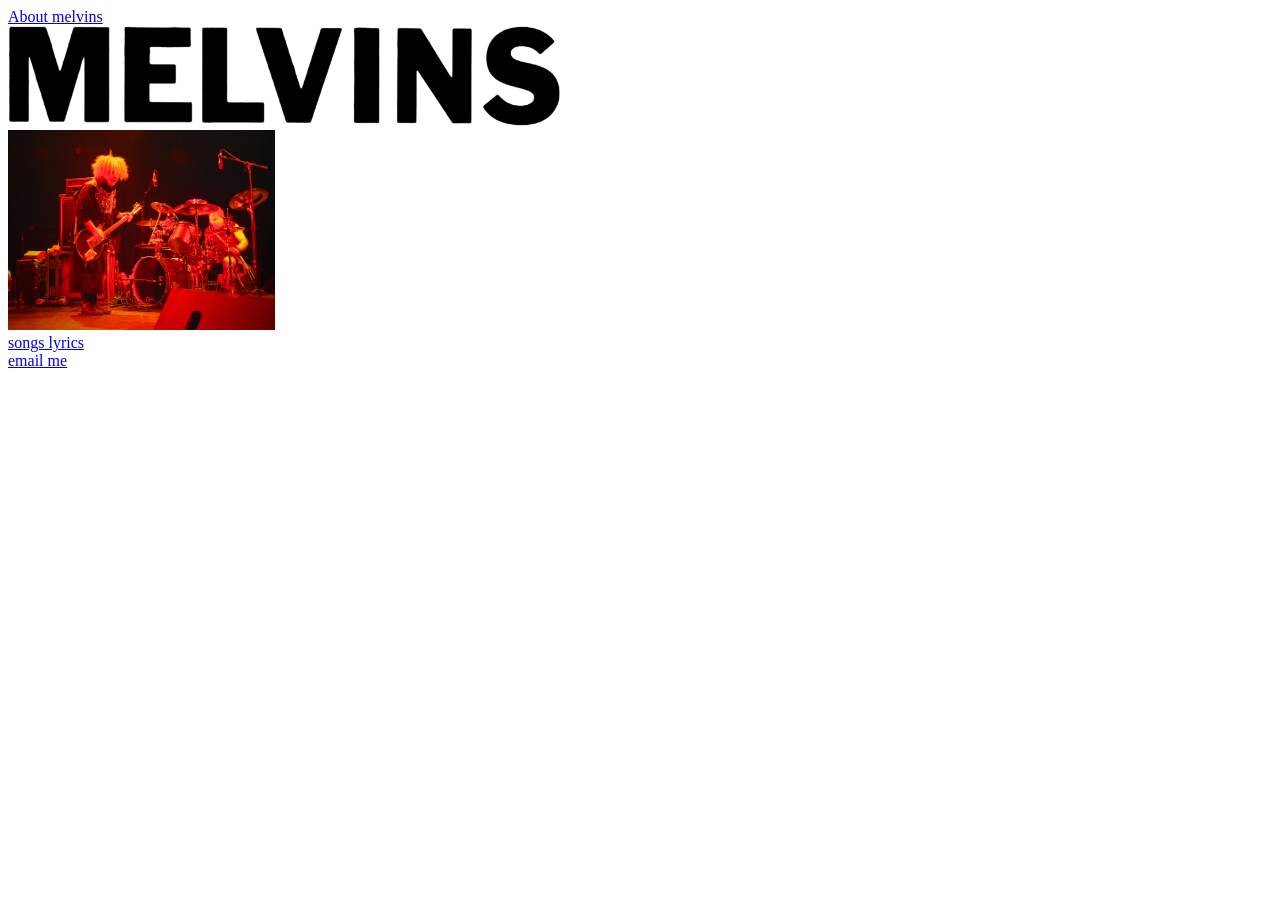
==== docs/index.html @ c79898fb "Added website files" ====
<!DOCTYPE html>
<html>
    <head>
        <title>First website</title>
    </head>
    <body>
      <a href="https://en.wikipedia.org/wiki/Melvins"
      target="_blank"
      title="Goes to Wikipedia">
        About melvins
      </a>

      <br>

      <a href = "https://ru.wikipedia.org/wiki/(A)_Senile_Animal">
      <img src = "images/Melvins_Band_Logo.png"
      alt = "Melvins logo"
      height = 100 >
      </a>

      <br>

      <img src = "images/melvins playing.gif"
      height = 200
      alt="Melvins playing gif">

      <br>

      <a href= "lyrics.html"
      target="_blank">
        songs lyrics
      </a>

      <br>

      <a href="mailto:eyehead_test@fake.com">
        email me
      </a>


    </body>
</html>
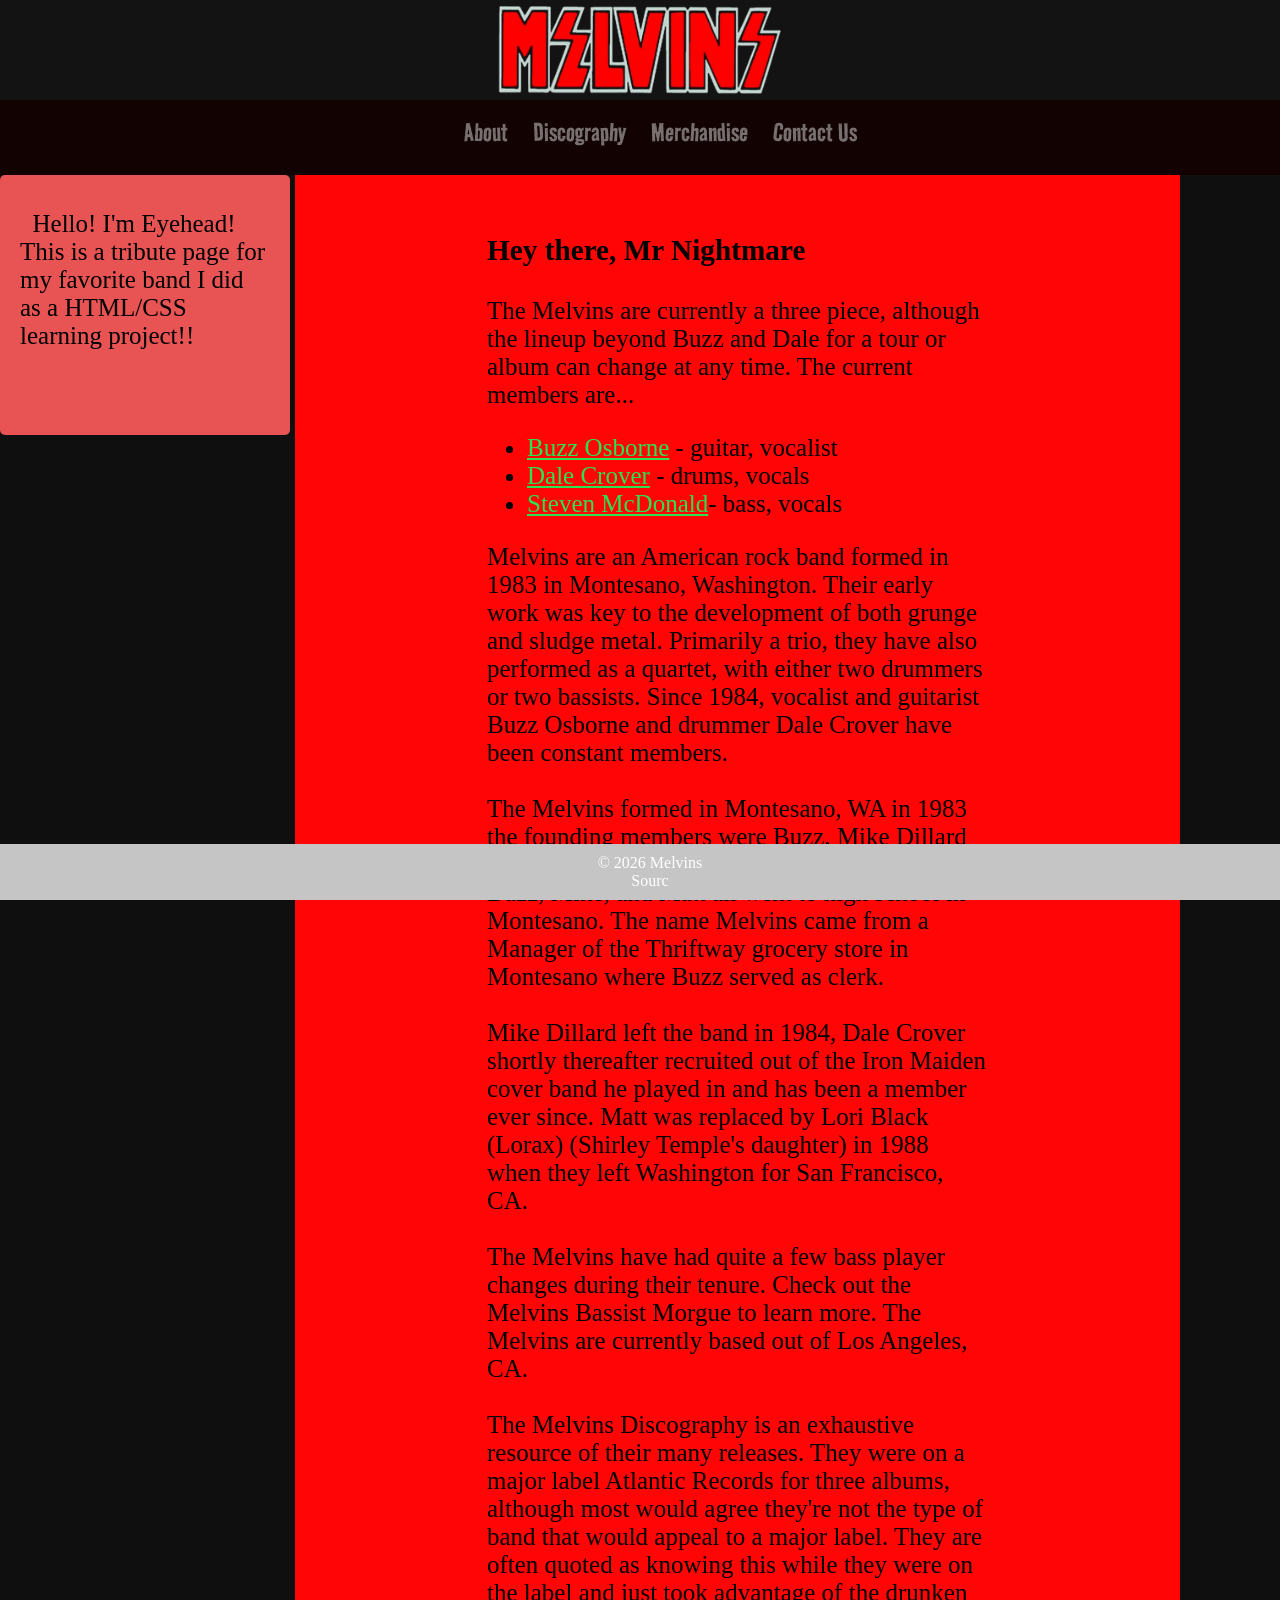
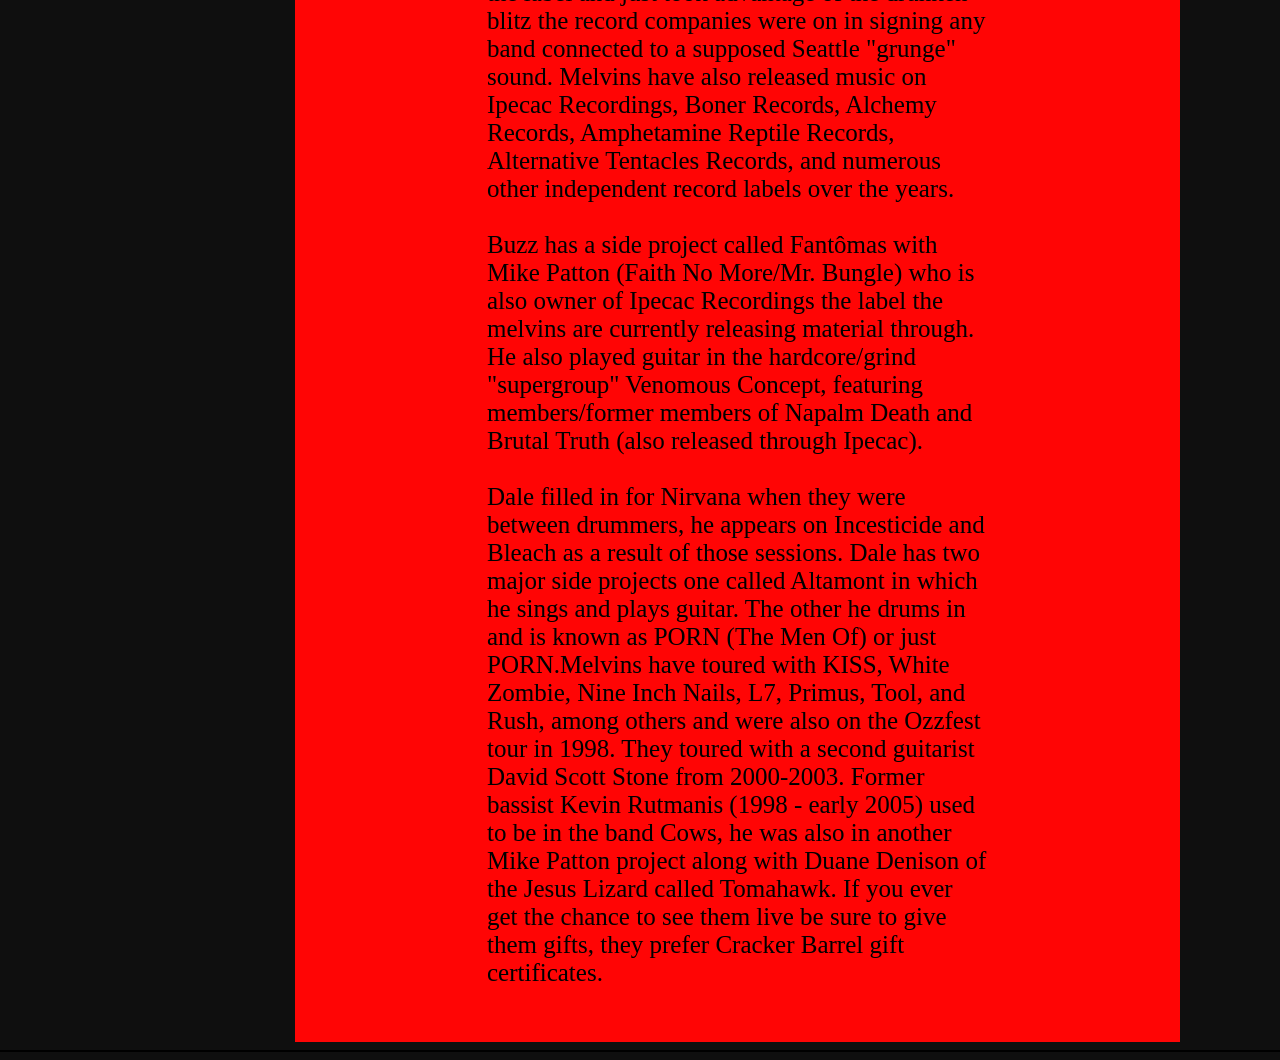
==== commit 604b62cb: "a a" ====
--- a/docs/index.html
+++ b/docs/index.html
@@ -1,42 +1,72 @@
 <!DOCTYPE html>
-<html>
-    <head>
-        <title>First website</title>
-    </head>
-    <body>
-      <a href="https://en.wikipedia.org/wiki/Melvins"
-      target="_blank"
-      title="Goes to Wikipedia">
-        About melvins
-      </a>
+<html lang="en">
+<head>
+  <meta charset="UTF-8">
+  <meta name="viewport" content="width=device-width, initial-scale=1.0">
+  <title>MELVINS</title>    
+  <link rel="icon" type="image/jpg" href="images/melvins_favicon.jpg">
+  <link rel="stylesheet" href="style.css">
+</head>
 
-      <br>
+<body>
+    
 
-      <a href = "https://ru.wikipedia.org/wiki/(A)_Senile_Animal">
-      <img src = "images/Melvins_Band_Logo.png"
-      alt = "Melvins logo"
-      height = 100 >
-      </a>
+    <div class="MelvinsLogo">
+      <img src = "images/Melvins_Band_Logo.png" alt = "Melvins logo" height = 100 >
+    </div>
+    
+    <nav class="navbar">
+      <ul>
+        <a href="Main Page.html">About</a>
+        <a href="Discography.html">Discography</a>
+        <a target=_blank href="https://www.blixtmerchandise.com/collections/melvins">Merchandise</a>
+        <a href="Contact Us.html">Contact Us</a>
+      </ul>
+    </nav>
 
-      <br>
+  <div class = "container">
+     <div class="container1">
+       <aside class ="sidebar">
+        <p> &nbsp Hello! I'm Eyehead!
+          This is a tribute page for my favorite band
+          I did as a HTML/CSS learning project!!</p>
+      </aside>
+     </div> 
 
-      <img src = "images/melvins playing.gif"
-      height = 200
-      alt="Melvins playing gif">
-
-      <br>
-
-      <a href= "lyrics.html"
-      target="_blank">
-        songs lyrics
-      </a>
-
-      <br>
-
-      <a href="mailto:eyehead_test@fake.com">
-        email me
-      </a>
+    <main class = "main-content">
+        <h3>Hey there, Mr Nightmare</h3>
+        <p>The Melvins are currently a three piece, although the lineup beyond Buzz and Dale for a tour or album can change at any time. The current members are...</p>
+        <ul>
+          <li><a href="https://en.wikipedia.org/wiki/Buzz_Osborne">Buzz Osborne</a> - guitar, vocalist</li>
+          <li><a href="https://en.wikipedia.org/wiki/Dale_Crover">Dale Crover</a> - drums, vocals</li>
+          <li><a href="https://en.wikipedia.org/wiki/Steven_Shane_McDonald">Steven McDonald</a>- bass, vocals</li>
+        </ul>
+        <p>Melvins are an American rock band formed in 1983 in Montesano, Washington.
+        Their early work was key to the development of both grunge and sludge metal.
+        Primarily a trio, they have also performed as a quartet, with either two drummers or two bassists. 
+        Since 1984, vocalist and guitarist Buzz Osborne and drummer Dale Crover have been constant members.
+        <br><br>
+        The Melvins formed in Montesano, WA in 1983 the founding members were Buzz, Mike Dillard (drums), and ex-Mudhoney bassist Matt Lukin. Buzz, Mike, and Matt all went to high school in Montesano. The name Melvins came from a Manager of the Thriftway grocery store in Montesano where Buzz served as clerk.
+        <br><br>
+        Mike Dillard left the band in 1984, Dale Crover shortly thereafter recruited out of the Iron Maiden cover band he played in and has been a member ever since. Matt was replaced by Lori Black (Lorax) (Shirley Temple's daughter) in 1988 when they left Washington for San Francisco, CA.
+        <br><br>
+        The Melvins have had quite a few bass player changes during their tenure. Check out the Melvins Bassist Morgue to learn more. The Melvins are currently based out of Los Angeles, CA.
+        <br><br>
+        The Melvins Discography is an exhaustive resource of their many releases. They were on a major label Atlantic Records for three albums, although most would agree they're not the type of band that would appeal to a major label. They are often quoted as knowing this while they were on the label and just took advantage of the drunken blitz the record companies were on in signing any band connected to a supposed Seattle "grunge" sound. Melvins have also released music on Ipecac Recordings, Boner Records, Alchemy Records, Amphetamine Reptile Records, Alternative Tentacles Records, and numerous other independent record labels over the years.
+        <br><br>
+        Buzz has a side project called Fantômas with Mike Patton (Faith No More/Mr. Bungle) who is also owner of Ipecac Recordings the label the melvins are currently releasing material through. He also played guitar in the hardcore/grind "supergroup" Venomous Concept, featuring members/former members of Napalm Death and Brutal Truth (also released through Ipecac).
+        <br><br>
+        Dale filled in for Nirvana when they were between drummers, he appears on Incesticide and Bleach as a result of those sessions. Dale has two major side projects one called Altamont in which he sings and plays guitar. The other he drums in and is known as PORN (The Men Of) or just PORN.Melvins have toured with KISS, White Zombie, Nine Inch Nails, L7, Primus, Tool, and Rush, among others and were also on the Ozzfest tour in 1998. They toured with a second guitarist David Scott Stone from 2000-2003. Former bassist Kevin Rutmanis (1998 - early 2005) used to be in the band Cows, he was also in another Mike Patton project along with Duane Denison of the Jesus Lizard called Tomahawk. If you ever get the chance to see them live be sure to give them gifts, they prefer Cracker Barrel gift certificates.
+      </p>
+    </main>
+  </div>
 
 
-    </body>
+  <hr color="black" size="2px">
+
+  <footer>
+    <div>© 2026 Melvins</div>
+    <div>Sourc</div>
+  </footer>
+</body>
 </html>
--- a/docs/style.css
+++ b/docs/style.css
@@ -0,0 +1,153 @@
+.container{
+    display: flex;
+    background-color: hsl(0, 0%, 6%);
+    gap: 5px;
+}
+
+
+@font-face {
+    font-family: "RoadRage";
+    src: url("fonts/RoadRage-Regular.ttf");
+}
+
+.navbar{
+    font-family:"RoadRage";
+}
+.container1{
+    display: flex;
+    background-color: hsl(0, 0%, 6%);
+}
+
+
+.label{
+    padding: 5px;
+}
+
+.main-content{ 
+    background-color: #ff0505;
+    margin-right: 100px;
+    padding-top: 30px;
+    padding-bottom: 30px;
+    padding-right: 15%;
+    padding-left: 15%;
+    font-size: 25px;
+
+}
+
+.sidebar {
+  padding-top:10px;
+  padding-right: 20px;
+  padding-left:20px;
+  width: 250px;
+  height: 250px;
+  border-radius: 5px;
+  background-color: hsl(0, 76%, 62%);
+  font-size: 25px;
+}
+
+.MelvinsLogo{
+    display: flex;
+    background-color: rgb(19, 19, 19);
+    justify-content: center;
+    align-items: center; 
+}
+
+a{
+    color: rgb(43, 226, 83);
+}
+
+a:visited{
+    color: darkgrey;
+}
+
+body{
+    margin: 0px;
+    background-color: hsl(0, 0%, 6%);
+cursor: url(images/cursor.png), auto;
+}
+
+
+button:hover{
+    font-size:1.1em;
+    background-color: hsl(118, 40%, 60%);
+}
+
+.form{
+    display: grid;
+    grid-template-columns: max-content 1fr; 
+    background-color: #272727;
+    font-size: 20px;
+    margin: auto;
+    width: 500px;
+    justify-content: center;
+}
+
+.input{
+margin: 10px;
+border-radius: 5px;
+}
+
+.label{
+   margin: 10px;
+}
+
+.navbar ul{
+    overflow: hidden;
+    background-color: hsla(0, 100%, 4%, 0.849);
+    height: 60px;
+    text-align: center;
+    font-size: 30px;
+    white-space: nowrap;
+    padding-top: 15px;
+    margin: auto;
+}
+
+.navbar a{
+    color: rgb(121, 112, 112);
+    text-decoration: none;
+    margin-left: 10px;
+    margin-right: 10px;
+    
+}
+
+
+.navbar a:hover{
+    display: inline-block;
+    transform: rotate(5deg);  
+    /* box-shadow: 0 30px 40px rgb(136, 0, 0); */
+}
+
+p::selection{
+    color:green;
+    background-color: darkgrey;
+}
+
+#song li::before{
+    content:"🎶";
+}
+
+button:active{
+    font-size:1.1em;
+    background-color: hsl(0, 40%, 60%);
+}
+
+footer{
+    background-color: rgb(197, 197, 197);
+    position: fixed;
+    left: 0;
+    bottom: 0;
+    width: 100%;
+    text-align: center;
+    padding: 10px;
+    color:rgb(255, 255, 255);
+}
+
+footer a{
+    color: tomato;
+}
+
+
+.dropdown button{
+    font-size:1.1em;
+    background-color: hsl(0, 40%, 60%);
+}
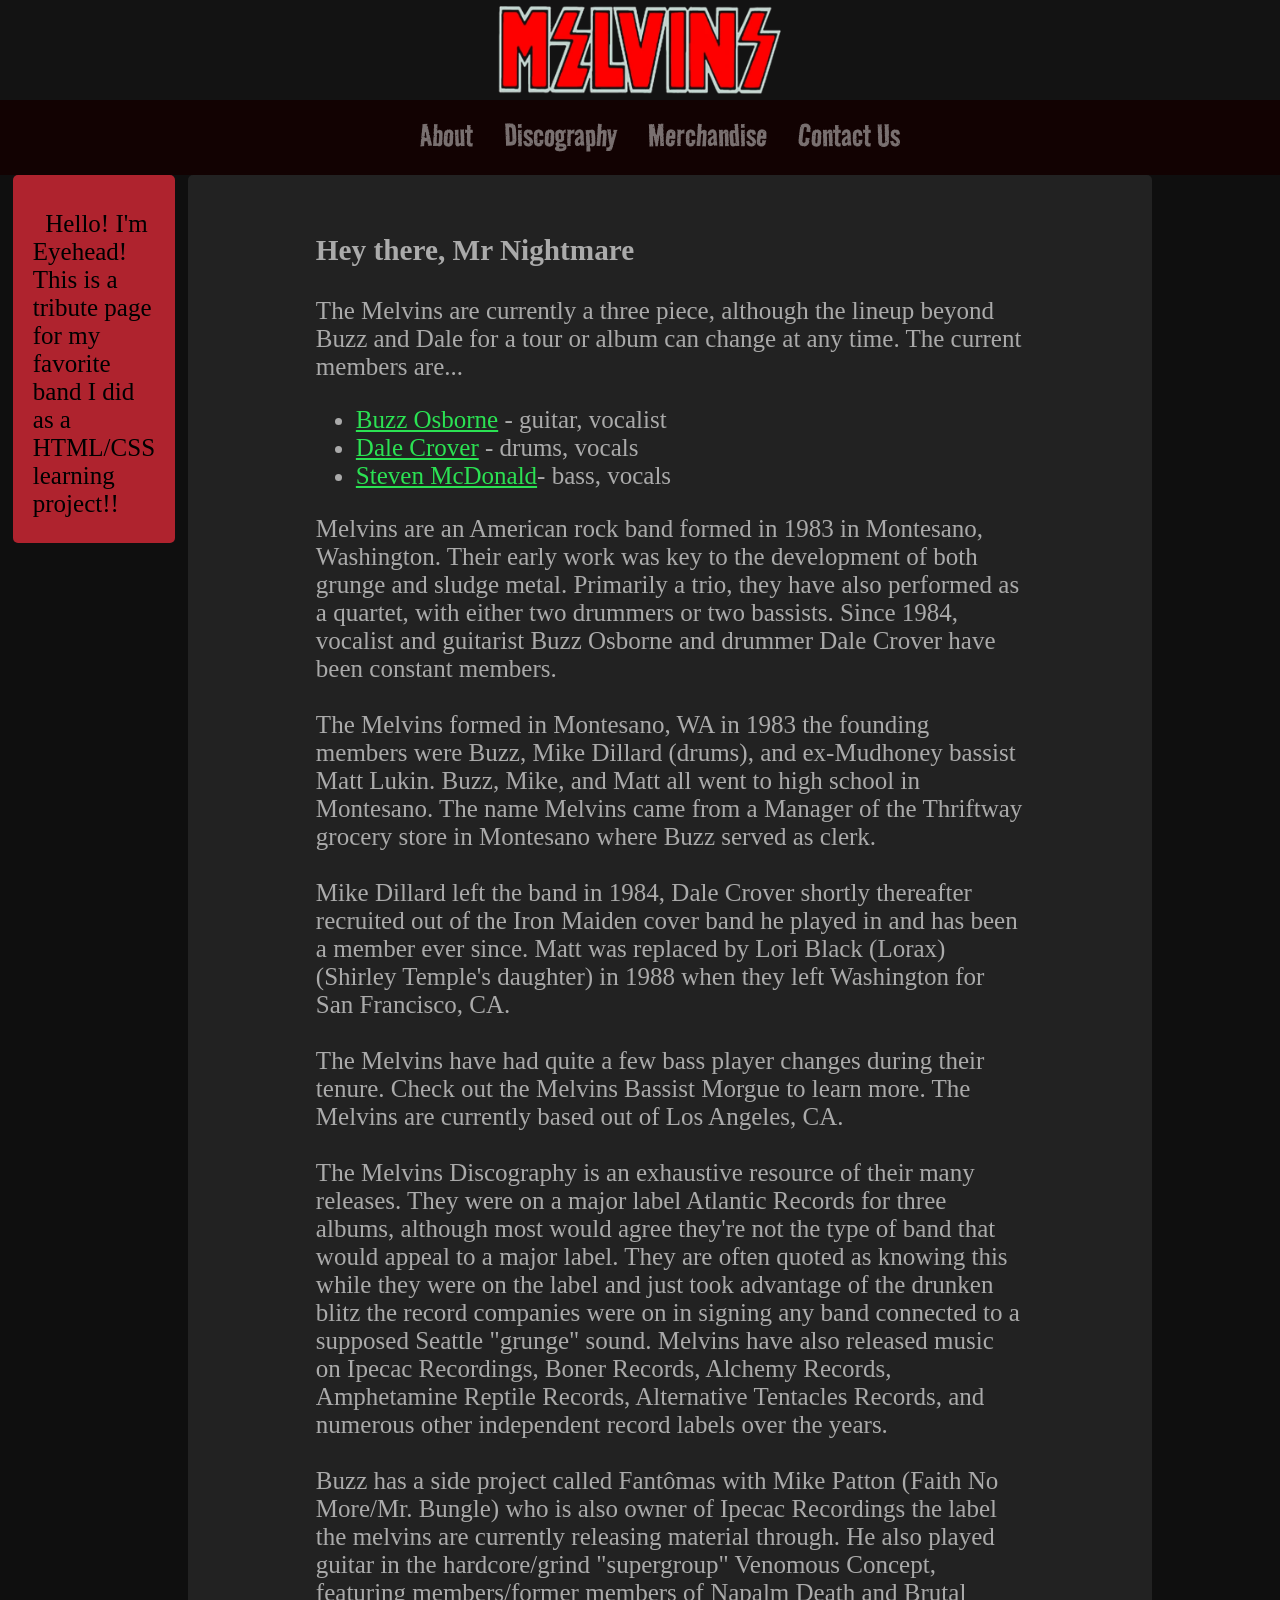
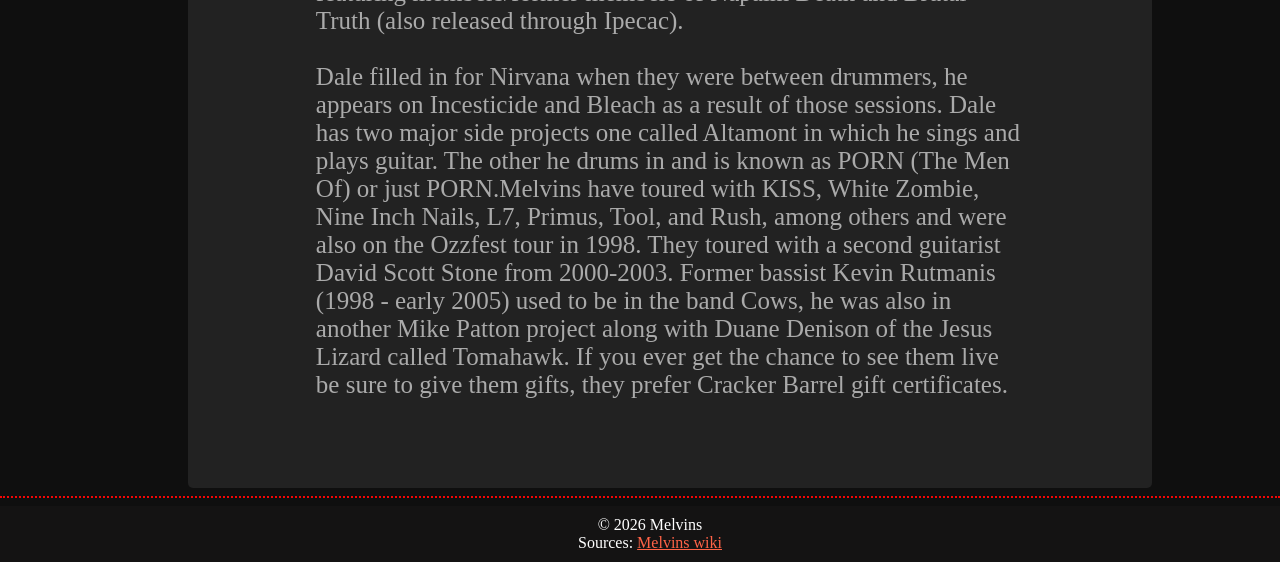
==== commit ba91132e: "a a" ====
--- a/docs/index.html
+++ b/docs/index.html
@@ -25,13 +25,13 @@
     </nav>
 
   <div class = "container">
-     <div class="container1">
+     
        <aside class ="sidebar">
         <p> &nbsp Hello! I'm Eyehead!
           This is a tribute page for my favorite band
           I did as a HTML/CSS learning project!!</p>
       </aside>
-     </div> 
+    
 
     <main class = "main-content">
         <h3>Hey there, Mr Nightmare</h3>
@@ -62,11 +62,11 @@
   </div>
 
 
-  <hr color="black" size="2px">
+  <hr>
 
   <footer>
     <div>© 2026 Melvins</div>
-    <div>Sourc</div>
+    <div>Sources: <a href="https://themelvins.net/wiki/index.php/Melvins">Melvins wiki</a></div> 
   </footer>
 </body>
 </html>
--- a/docs/style.css
+++ b/docs/style.css
@@ -1,7 +1,11 @@
 .container{
     display: flex;
+    min-height: 100vh;
+    align-items: start;
+    gap:1%;
+    justify-content: center;
+    align-content: center;
     background-color: hsl(0, 0%, 6%);
-    gap: 5px;
 }
 
 
@@ -18,30 +22,105 @@
     background-color: hsl(0, 0%, 6%);
 }
 
+.container2{
+    display: flex;
+    flex-direction: column;
+    align-items: center;
+}
+
+.container3{
+    display: flex;
+    flex-direction: column;
+    min-height: 100vh;
+}
+
+.container4{
+    justify-content: center;
+    align-items: center;
+    display: flex;
+    flex-direction: column;
+    gap: 20px;
+    margin: 20px;
+}
+
+
+
+.container5{
+    display: flex;
+    flex-direction: column;
+    align-items: center;
+    min-height: 100vh;
+    gap: 20px;
+    margin-left: 10%;
+    margin-right: 10%;
+    background-color: #222222;
+    color: rgb(170, 170, 170);
+    
+    font-size: 25px;
+    border-radius: 5px;
+    padding: 20px;
+    padding-right: 10%;
+    padding-left: 10%;
+}
+.container6{
+    display: flex;
+    flex-direction: column;
+    text-align: center;
+}
+
+.songtext{
+    background-color: grey;
+    width: 60%;
+    height: 100vh;
+    color: aliceblue;
+
+}
+
+.albums{
+    width: 100%;
+    border-width: 2px;
+    border-collapse: collapse;
+}
+
+
+
+.albums th{
+    border: 1px solid #9c9c9c71;
+}
+
+th[scope="col"]{
+    background-color: #9c9c9c;
+    font-weight: bold;
+    color: #222222;
+}
 
 .label{
     padding: 5px;
 }
 
 .main-content{ 
-    background-color: #ff0505;
-    margin-right: 100px;
+    background-color: #222222;
+    width: 70vw;
+    margin-right: 10%;
+    color: rgb(170, 170, 170);
     padding-top: 30px;
-    padding-bottom: 30px;
-    padding-right: 15%;
-    padding-left: 15%;
+    padding-bottom: 5%;
+    padding-right: 10%;
+    padding-left: 10%;
     font-size: 25px;
+    border-radius: 5px;
 
 }
 
 .sidebar {
+    margin-left: 1%;
   padding-top:10px;
   padding-right: 20px;
   padding-left:20px;
-  width: 250px;
-  height: 250px;
+  width: 10%;
+  height: auto;
   border-radius: 5px;
-  background-color: hsl(0, 76%, 62%);
+  background-color: hsl(355, 67%, 41%);
   font-size: 25px;
 }
 
@@ -54,6 +133,7 @@
 
 a{
     color: rgb(43, 226, 83);
+    cursor: url(images/cursor.png), auto;
 }
 
 a:visited{
@@ -70,6 +150,7 @@
 button:hover{
     font-size:1.1em;
     background-color: hsl(118, 40%, 60%);
+    
 }
 
 .form{
@@ -85,6 +166,13 @@
 .input{
 margin: 10px;
 border-radius: 5px;
+background-color: #a09191;
+}
+
+input[type="submit"]{
+    background-color: #ff0505;
+    font-family: RoadRage;
+    font-size: 25px;
 }
 
 .label{
@@ -96,17 +184,18 @@
     background-color: hsla(0, 100%, 4%, 0.849);
     height: 60px;
     text-align: center;
-    font-size: 30px;
+    font-size: 37px;
     white-space: nowrap;
     padding-top: 15px;
     margin: auto;
+
 }
 
 .navbar a{
     color: rgb(121, 112, 112);
     text-decoration: none;
-    margin-left: 10px;
-    margin-right: 10px;
+    margin-left: 1%;
+    margin-right: 1%;
     
 }
 
@@ -114,6 +203,7 @@
 .navbar a:hover{
     display: inline-block;
     transform: rotate(5deg);  
+    cursor: url(images/cursor.png), auto;
     /* box-shadow: 0 30px 40px rgb(136, 0, 0); */
 }
 
@@ -132,14 +222,15 @@
 }
 
 footer{
-    background-color: rgb(197, 197, 197);
-    position: fixed;
+
+    background-color: rgb(20, 19, 19);
     left: 0;
     bottom: 0;
     width: 100%;
     text-align: center;
     padding: 10px;
     color:rgb(255, 255, 255);
+    margin-top: auto;
 }
 
 footer a{
@@ -151,3 +242,42 @@
     font-size:1.1em;
     background-color: hsl(0, 40%, 60%);
 }
+
+hr{
+    border: none;
+    border-top: 2px dotted #f50505;
+    background-color: #ffffff00;
+}
+
+table{
+    color: rgb(180, 180, 180);
+    border: 1px solid rgb(121, 121, 121);
+    background-color: #222222;
+    font-family: sans-serif;
+    font-size: large;
+    font-weight: lighter;
+
+}
+
+.trackListing{
+    width: 600px;
+    border-width: 2px;
+    border-collapse: collapse;
+}
+
+.trackListing th:nth-child(2),
+.trackListing td:nth-child(2) {
+text-align: left;
+width:50%;
+}
+
+.Title{
+    font-size: 40px;
+    color:#f50505;
+    font-family: RoadRage;
+}
+
+.Content{
+    font-family: sans-serif;
+    font-size: 20px;
+}
